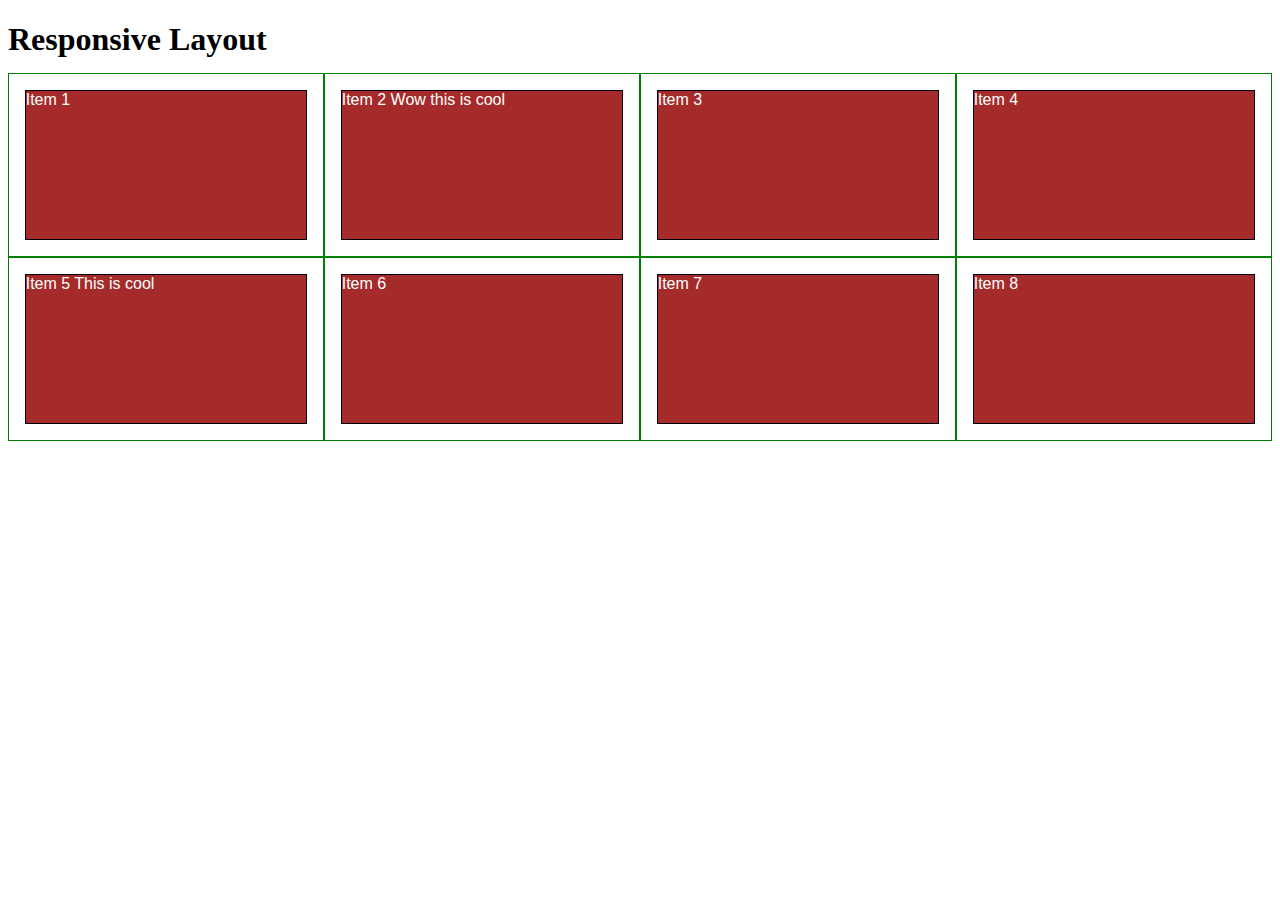
==== Project1/index.html @ 43303713 "simple responsive framework" ====
<!DOCTYPE html>
<html>
<head>
<meta charset="utf-8">
<title>Responsive Layout</title>
<style>

/********** Base styles **********/
* {
  box-sizing: border-box;
}
h1 {
  margin-bottom: 15px;
}

p {
  border: 1px solid black;
  background-color: #A52A2A;
  width: 90%;
  height: 150px;
  margin-right: auto;
  margin-left: auto;
  font-family: Helvetica;
  color: white;
}

/* Simple Responsive Framework. */
.row {
  width: 100%;
}

/********** Large devices only **********/
@media (min-width: 1200px) {
  .col-lg-1, .col-lg-2, .col-lg-3, .col-lg-4, .col-lg-5, .col-lg-6, .col-lg-7, .col-lg-8, .col-lg-9, .col-lg-10, .col-lg-11, .col-lg-12 {
    float: left;
    border: 1px solid green;
  }
  .col-lg-1 {
    width: 8.33%;
  }
  .col-lg-2 {
    width: 16.66%;
  }
  .col-lg-3 {
    width: 25%;
  }
  .col-lg-4 {
    width: 33.33%;
  }
  .col-lg-5 {
    width: 41.66%;
  }
  .col-lg-6 {
    width: 50%;
  }
  .col-lg-7 {
    width: 58.33%;
  }
  .col-lg-8 {
    width: 66.66%;
  }
  .col-lg-9 {
    width: 74.99%;
  }
  .col-lg-10 {
    width: 83.33%;
  }
  .col-lg-11 {
    width: 91.66%;
  }
  .col-lg-12 {
    width: 100%;
  }
}

/********** Medium devices only **********/
@media (min-width: 950px) and (max-width: 1199px) {
  .col-md-1, .col-md-2, .col-md-3, .col-md-4, .col-md-5, .col-md-6, .col-md-7, .col-md-8, .col-md-9, .col-md-10, .col-md-11, .col-md-12 {
    float: left;
    border: 1px solid green;
  }
  .col-md-1 {
    width: 8.33%;
  }
  .col-md-2 {
    width: 16.66%;
  }
  .col-md-3 {
    width: 25%;
  }
  .col-md-4 {
    width: 33.33%;
  }
  .col-md-5 {
    width: 41.66%;
  }
  .col-md-6 {
    width: 50%;
  }
  .col-md-7 {
    width: 58.33%;
  }
  .col-md-8 {
    width: 66.66%;
  }
  .col-md-9 {
    width: 74.99%;
  }
  .col-md-10 {
    width: 83.33%;
  }
  .col-md-11 {
    width: 91.66%;
  }
  .col-md-12 {
    width: 100%;
  }
}

</style>
</head>
<body>
<h1>Responsive Layout</h1>

<div class="row">
  <div class="col-lg-3 col-md-6"><p>Item 1</p></div>
  <div class="col-lg-3 col-md-6"><p>Item 2 Wow this is cool</p></div>
  <div class="col-lg-3 col-md-6"><p>Item 3</p></div>
  <div class="col-lg-3 col-md-6"><p>Item 4</p></div>
  <div class="col-lg-3 col-md-6"><p>Item 5 This is cool</p></div>
  <div class="col-lg-3 col-md-6"><p>Item 6</p></div>
  <div class="col-lg-3 col-md-6"><p>Item 7</p></div>
  <div class="col-lg-3 col-md-6"><p>Item 8</p></div>
</div>

</body>
</html>
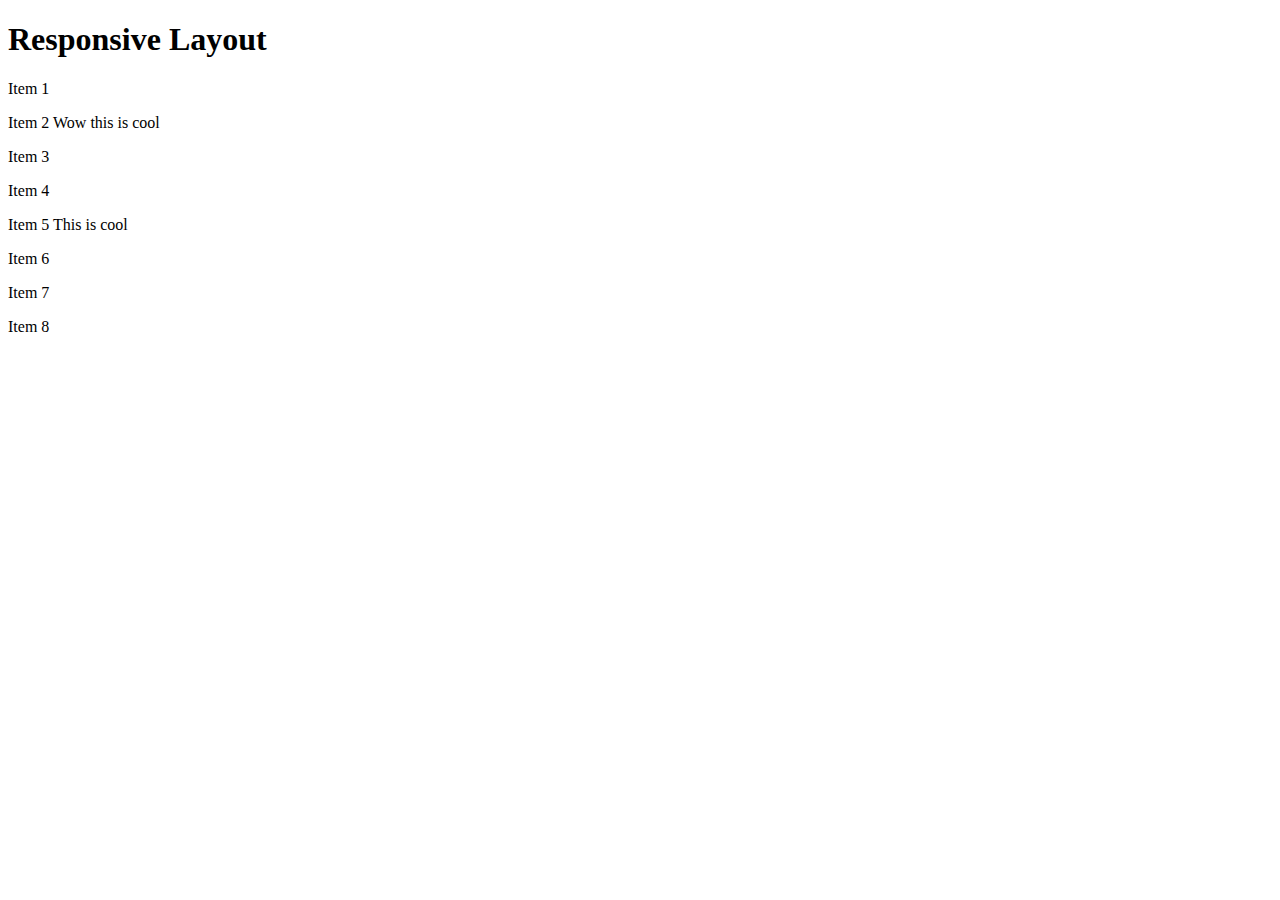
==== commit abb27a34: "Create styles.css" ====
--- a/Project1/index.html
+++ b/Project1/index.html
@@ -2,122 +2,11 @@
 <html>
 <head>
 <meta charset="utf-8">
+<meta http-equiv="X-UA-Compatible" content="IE=edge">
+<meta name="viewport" content="width=device-width, initial-scale=1">
 <title>Responsive Layout</title>
-<style>
+<link rel="stylesheet" href="css/styles.css">
 
-/********** Base styles **********/
-* {
-  box-sizing: border-box;
-}
-h1 {
-  margin-bottom: 15px;
-}
-
-p {
-  border: 1px solid black;
-  background-color: #A52A2A;
-  width: 90%;
-  height: 150px;
-  margin-right: auto;
-  margin-left: auto;
-  font-family: Helvetica;
-  color: white;
-}
-
-/* Simple Responsive Framework. */
-.row {
-  width: 100%;
-}
-
-/********** Large devices only **********/
-@media (min-width: 1200px) {
-  .col-lg-1, .col-lg-2, .col-lg-3, .col-lg-4, .col-lg-5, .col-lg-6, .col-lg-7, .col-lg-8, .col-lg-9, .col-lg-10, .col-lg-11, .col-lg-12 {
-    float: left;
-    border: 1px solid green;
-  }
-  .col-lg-1 {
-    width: 8.33%;
-  }
-  .col-lg-2 {
-    width: 16.66%;
-  }
-  .col-lg-3 {
-    width: 25%;
-  }
-  .col-lg-4 {
-    width: 33.33%;
-  }
-  .col-lg-5 {
-    width: 41.66%;
-  }
-  .col-lg-6 {
-    width: 50%;
-  }
-  .col-lg-7 {
-    width: 58.33%;
-  }
-  .col-lg-8 {
-    width: 66.66%;
-  }
-  .col-lg-9 {
-    width: 74.99%;
-  }
-  .col-lg-10 {
-    width: 83.33%;
-  }
-  .col-lg-11 {
-    width: 91.66%;
-  }
-  .col-lg-12 {
-    width: 100%;
-  }
-}
-
-/********** Medium devices only **********/
-@media (min-width: 950px) and (max-width: 1199px) {
-  .col-md-1, .col-md-2, .col-md-3, .col-md-4, .col-md-5, .col-md-6, .col-md-7, .col-md-8, .col-md-9, .col-md-10, .col-md-11, .col-md-12 {
-    float: left;
-    border: 1px solid green;
-  }
-  .col-md-1 {
-    width: 8.33%;
-  }
-  .col-md-2 {
-    width: 16.66%;
-  }
-  .col-md-3 {
-    width: 25%;
-  }
-  .col-md-4 {
-    width: 33.33%;
-  }
-  .col-md-5 {
-    width: 41.66%;
-  }
-  .col-md-6 {
-    width: 50%;
-  }
-  .col-md-7 {
-    width: 58.33%;
-  }
-  .col-md-8 {
-    width: 66.66%;
-  }
-  .col-md-9 {
-    width: 74.99%;
-  }
-  .col-md-10 {
-    width: 83.33%;
-  }
-  .col-md-11 {
-    width: 91.66%;
-  }
-  .col-md-12 {
-    width: 100%;
-  }
-}
-
-</style>
 </head>
 <body>
 <h1>Responsive Layout</h1>
